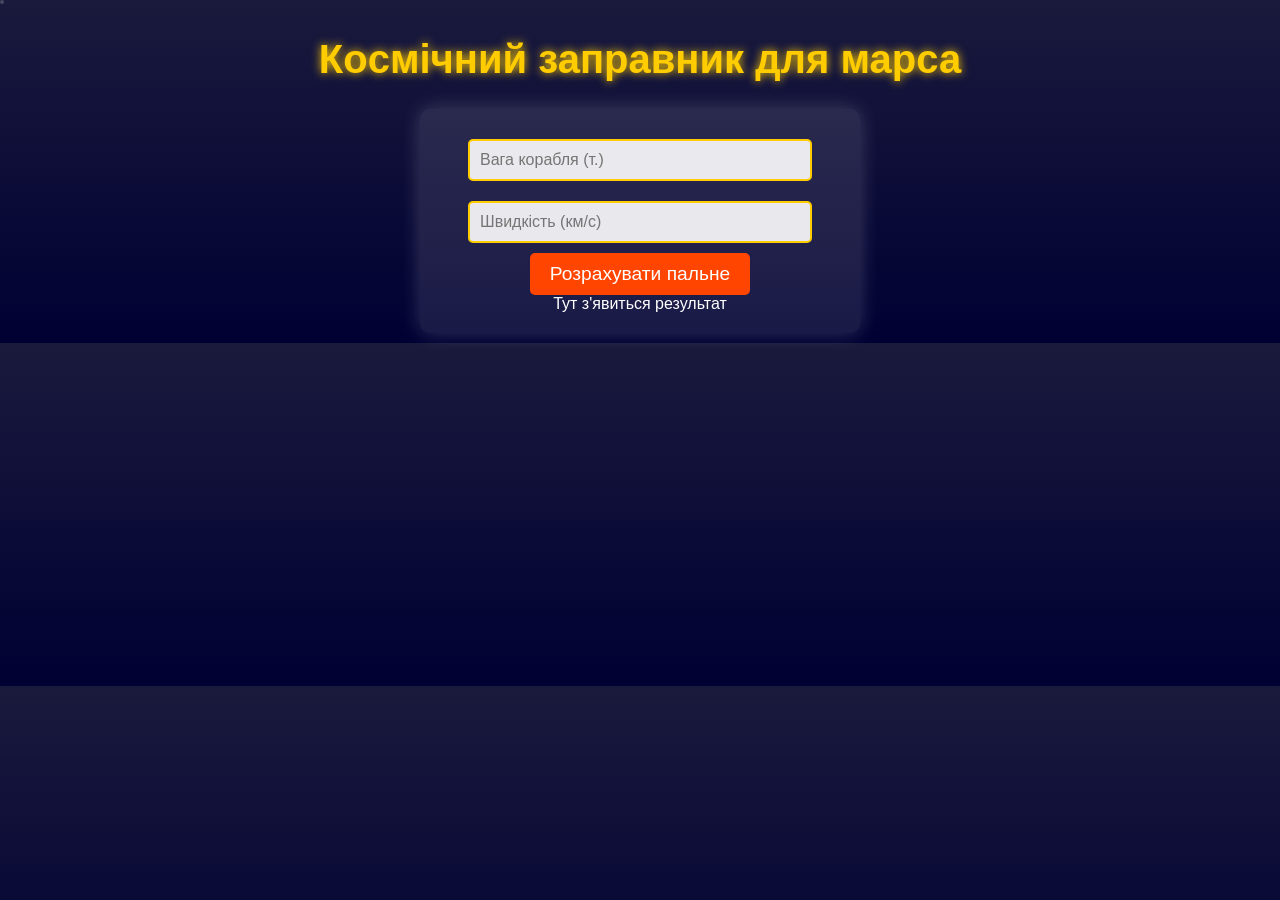
==== Index_1.0.html @ 66fa9aea "first commit" ====
<!DOCTYPE html>
<html lang="uk">
<head>
	<meta charset="utf-8">
	<title>Ксмічний заправник для марса</title>
	<link rel="stylesheet" type="text/css" href="style.css">
</head>
<body>
	<h1>Кoсмічний заправник для марса</h1>
	<div class="container">
		<input type="number" id="shipWeigh" placeholder="Вага корабля (т.)" min="0">
		<input type="number" id="speed" placeholder="Швидкість (км/с)" min="0">
		<button onclick="calculateFuel()">Розрахувати пальне</button>
		<div id="result">Тут з'явиться результат</div>
	</div>

</body>
</html>
---- style.css ----
body{
	background: linear-gradient(to bottom, #1a1a3d, #000033);
	color: white;
	font-family: Arial, sans-serif;
	text-align: center;
	padding: 2px;
	overflow: hidden;
}

body::before{
	content: '';
	position: fixed;
	top: 0;
	left: 0;
	width: 100%;
	height: 100%;
	background: url('data:image/svg+xml;utf8,<svg xmlns="http://www.w3.org/2000/svg"><circle cx="2" cy="2" r="2" fill="white"/></svg>') repeat;
	opacity: 0.2;
	z-index: -1;
}

h1{
	font-size: 2.5em;
	color: #ffcc00;
	text-shadow: 0 0 10px #ffcc00;
}

.container{
	background: rgba(255, 255, 255, 0.1);
	padding: 20px;
	border-radius: 10px;
	max-width: 400px;
	margin: 0 auto;
	box-shadow: 0 0 20px rgba(255, 255, 255, 0.2)
}

input{
	padding: 10px;
	margin: 10px;
	width: 80%;
	border: 2px solid #ffcc00;
	border-radius: 5px;
	font-size: 1em;
	background: rgba(255, 255, 255, 0.9);
}

button{
	padding: 10px 20px;
	background: #ff4500;
	color: white;
	border: none;
	border-radius: 5px;
	font-size: 1.2em;
	cursor: pointer;
	transition: background 0.3s;
}

button:hover{
	background: #ff6347;
}
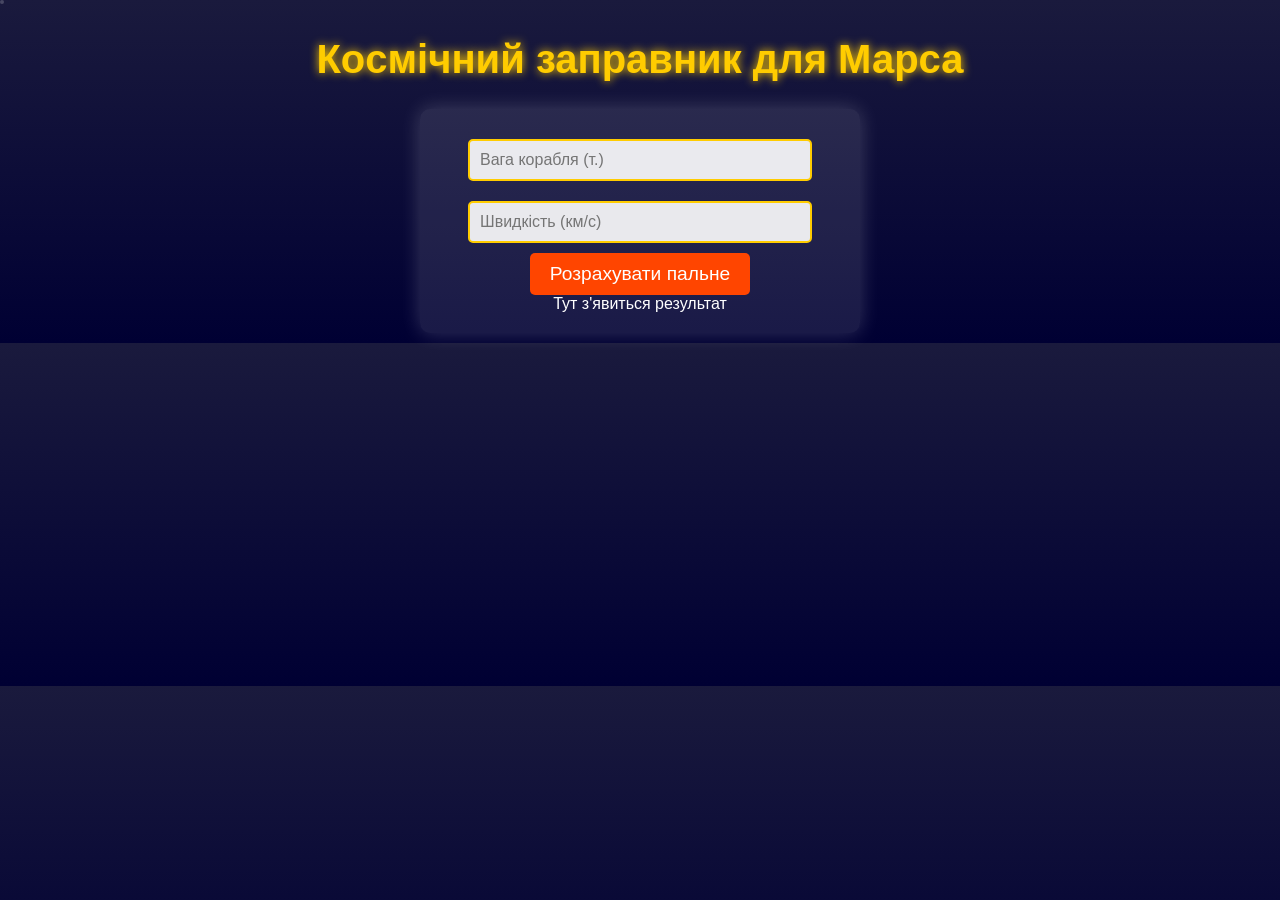
==== commit 4fd8a8c1: "second commit" ====
--- a/Index_1.0.html
+++ b/Index_1.0.html
@@ -2,11 +2,11 @@
 <html lang="uk">
 <head>
 	<meta charset="utf-8">
-	<title>Ксмічний заправник для марса</title>
+	<title>Космічний заправник для Марса</title>
 	<link rel="stylesheet" type="text/css" href="style.css">
 </head>
 <body>
-	<h1>Кoсмічний заправник для марса</h1>
+	<h1>Кoсмічний заправник для Марса</h1>
 	<div class="container">
 		<input type="number" id="shipWeigh" placeholder="Вага корабля (т.)" min="0">
 		<input type="number" id="speed" placeholder="Швидкість (км/с)" min="0">
--- a/style.css
+++ b/style.css
@@ -56,5 +56,5 @@
 }
 
 button:hover{
-	background: #ff6347;
+	background: #36ffff;
 }
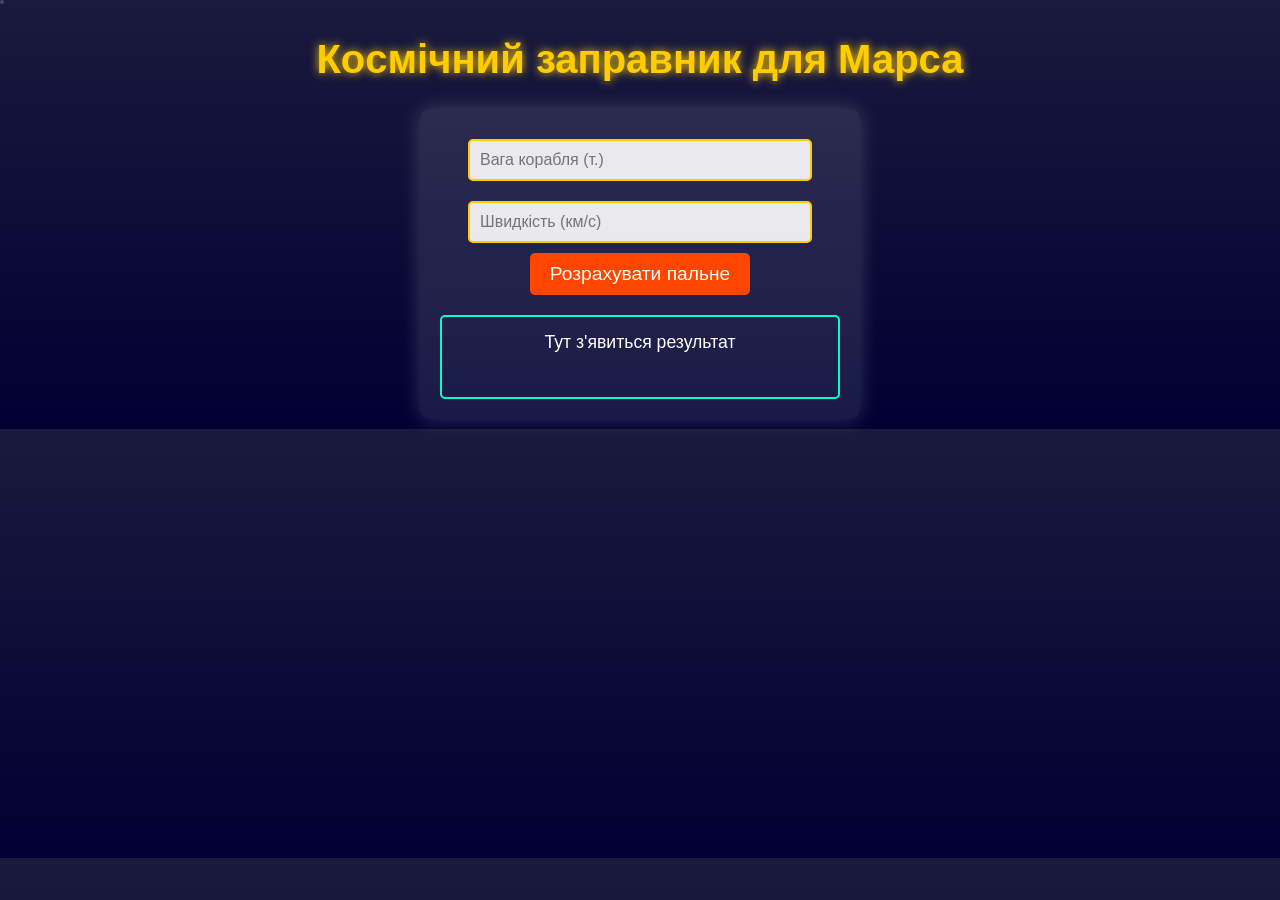
==== commit 0b0a1e36: "second commit" ====
--- a/Index_1.0.html
+++ b/Index_1.0.html
@@ -13,6 +13,27 @@
 		<button onclick="calculateFuel()">Розрахувати пальне</button>
 		<div id="result">Тут з'явиться результат</div>
 	</div>
+	<script>
+    function calculateFuel() {
+        let shipWeight = Number(document.getElementById("shipweight").value);
+        let speed = Number(document.getElementById("speed").value);
+
+        if (shipWeight <= 0 || speed <= 0) {
+            document.getElementById("result").innerText = "Корабель не злетить! Перевір ваги або швидкості!";
+            return;
+        }
+
+        let fuel = 10 * shipWeight * speed;
+
+        if (fuel > 590) {
+            document.getElementById("result").innerText = 
+                "Торого до поручу на Мріс! Потрібно " + fuel + " літрів пального.";
+        } else {
+            document.getElementById("result").innerText = 
+                "Мріс, замало пального (" + fuel + " літрів). Додай ще, щоб досягти Марсу!";
+        }
+    }
+</script>
 
 </body>
 </html>
--- a/style.css
+++ b/style.css
@@ -58,3 +58,12 @@
 button:hover{
 	background: #36ffff;
 }
+
+#result {
+  margin-top: 20px;
+  padding: 15px;
+  border: 2px solid #00ffcc;
+  border-radius: 5px;
+  font-size: 1.1em;
+  min-height: 50px;
+}
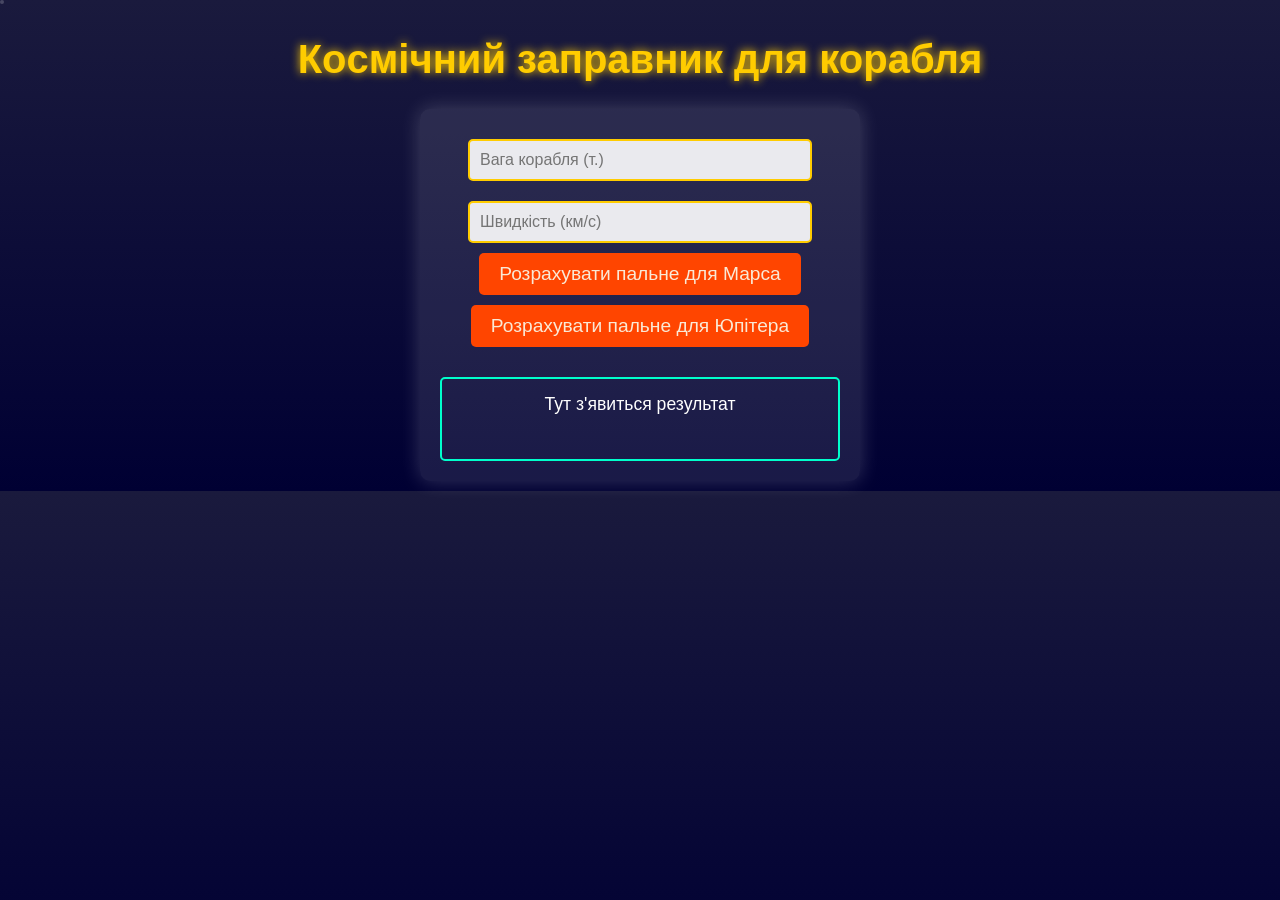
==== commit fc521083: "work version for mars and jupiter v0.1" ====
--- a/Index_1.0.html
+++ b/Index_1.0.html
@@ -6,16 +6,18 @@
 	<link rel="stylesheet" type="text/css" href="style.css">
 </head>
 <body>
-	<h1>Кoсмічний заправник для Марса</h1>
+	<h1>Кoсмічний заправник для корабля</h1>
 	<div class="container">
-		<input type="number" id="shipWeigh" placeholder="Вага корабля (т.)" min="0">
+		<input type="number" id="shipWeight" placeholder="Вага корабля (т.)" min="0">
 		<input type="number" id="speed" placeholder="Швидкість (км/с)" min="0">
-		<button onclick="calculateFuel()">Розрахувати пальне</button>
+		<button onclick="calculateFuel('Mars')">Розрахувати пальне для Марса</button>
+        <button onclick="calculateFuel('Jupiter')">Розрахувати пальне для Юпітера</button>
 		<div id="result">Тут з'явиться результат</div>
 	</div>
 	<script>
-    function calculateFuel() {
-        let shipWeight = Number(document.getElementById("shipweight").value);
+    function calculateFuel(planet) {
+        console.log(planet);
+        let shipWeight = Number(document.getElementById("shipWeight").value);
         let speed = Number(document.getElementById("speed").value);
 
         if (shipWeight <= 0 || speed <= 0) {
@@ -23,14 +25,29 @@
             return;
         }
 
-        let fuel = 10 * shipWeight * speed;
+        if (planet == "Mars"){
+            let fuel = 10 * shipWeight * speed;
 
-        if (fuel > 590) {
-            document.getElementById("result").innerText = 
-                "Торого до поручу на Мріс! Потрібно " + fuel + " літрів пального.";
-        } else {
-            document.getElementById("result").innerText = 
-                "Мріс, замало пального (" + fuel + " літрів). Додай ще, щоб досягти Марсу!";
+            if (fuel > 590) {
+                document.getElementById("result").innerText = 
+                    " Для польоту на Марс! Потрібно " + fuel + " літрів пального.";
+            } else {
+                document.getElementById("result").innerText = 
+                    "Замало пального (" + fuel + " літрів). Додай ще, щоб досягти Марсу!";
+            }
+        }
+
+
+        if (planet == "Jupiter"){
+            let fuel = 100 * shipWeight * speed;
+
+            if (fuel > 890) {
+                document.getElementById("result").innerText = 
+                    "Для польоту на Юпітер! Потрібно " + fuel + " літрів пального.";
+            } else {
+                document.getElementById("result").innerText = 
+                    "Замало пального (" + fuel + " літрів). Додай ще, щоб досягти Юпітера!";
+            }
         }
     }
 </script>
--- a/style.css
+++ b/style.css
@@ -47,12 +47,13 @@
 button{
 	padding: 10px 20px;
 	background: #ff4500;
-	color: white;
+	color: rgb(250, 233, 213);
 	border: none;
 	border-radius: 5px;
 	font-size: 1.2em;
 	cursor: pointer;
 	transition: background 0.3s;
+	margin-bottom: 10px;
 }
 
 button:hover{
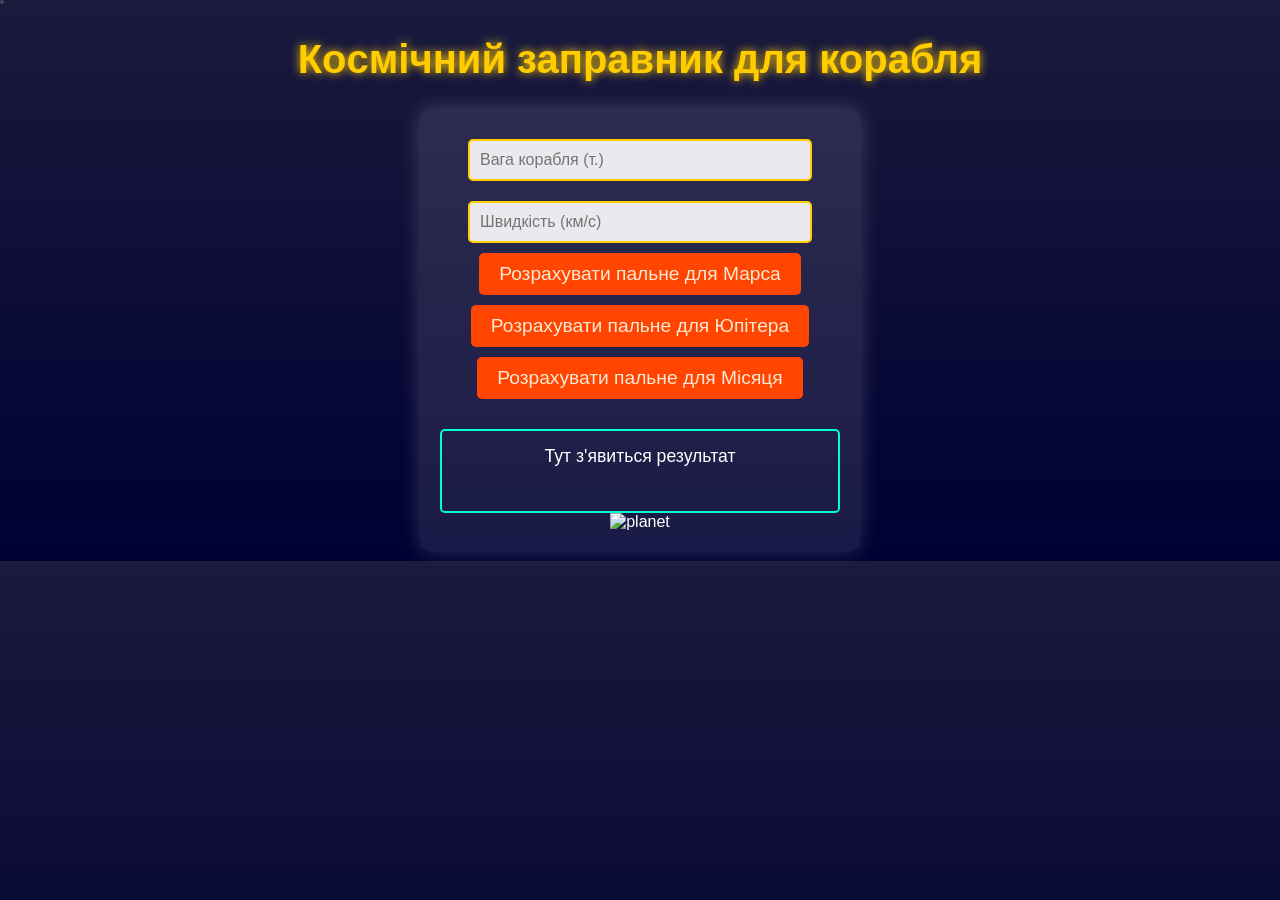
==== commit 4e4105cd: "images" ====
--- a/Index_1.0.html
+++ b/Index_1.0.html
@@ -12,42 +12,54 @@
 		<input type="number" id="speed" placeholder="Швидкість (км/с)" min="0">
 		<button onclick="calculateFuel('Mars')">Розрахувати пальне для Марса</button>
         <button onclick="calculateFuel('Jupiter')">Розрахувати пальне для Юпітера</button>
+        <button onclick="calculateFuel('Moon')">Розрахувати пальне для Місяця</button>
 		<div id="result">Тут з'явиться результат</div>
+        <img src="mars.png" alt="planet" id="planetimg">
 	</div>
 	<script>
     function calculateFuel(planet) {
         console.log(planet);
+        let img = document.getElementById("planetimg");
         let shipWeight = Number(document.getElementById("shipWeight").value);
         let speed = Number(document.getElementById("speed").value);
-
+        let k = 10;
+        let edge = 590;
+        let planetName = "";
         if (shipWeight <= 0 || speed <= 0) {
             document.getElementById("result").innerText = "Корабель не злетить! Перевір ваги або швидкості!";
             return;
         }
+        
+        if (planet == "Mars"){
+            k = 10;
+            edge = 590;
+            planetName = "Марс";
+            img.src = "mars.png";
 
-        if (planet == "Mars"){
-            let fuel = 10 * shipWeight * speed;
-
-            if (fuel > 590) {
-                document.getElementById("result").innerText = 
-                    " Для польоту на Марс! Потрібно " + fuel + " літрів пального.";
-            } else {
-                document.getElementById("result").innerText = 
-                    "Замало пального (" + fuel + " літрів). Додай ще, щоб досягти Марсу!";
-            }
         }
 
+        if(planet == "Jupiter"){
+            k = 100;
+            edge = 890;
+            planetName ="Юпітер";
+            img.src = "jupiter.png";
+        }
 
-        if (planet == "Jupiter"){
-            let fuel = 100 * shipWeight * speed;
+         if (planet == "Moon"){
+            k = 5;
+            edge = 250;
+            planetName = "Місяць";
+            img.src = "moon.jpg";
+        }
 
-            if (fuel > 890) {
-                document.getElementById("result").innerText = 
-                    "Для польоту на Юпітер! Потрібно " + fuel + " літрів пального.";
-            } else {
-                document.getElementById("result").innerText = 
-                    "Замало пального (" + fuel + " літрів). Додай ще, щоб досягти Юпітера!";
-            }
+        let fuel = k * shipWeight * speed;
+
+        if (fuel > edge) {
+            document.getElementById("result").innerText = 
+                "Летимо на "+planetName+"! Потрібно " + fuel + " літрів пального.";
+        } else {
+            document.getElementById("result").innerText = 
+                "Замало пального (" + fuel + " літрів). Додай ще, щоб досягти "+planetName+"у!";
         }
     }
 </script>
--- a/style.css
+++ b/style.css
@@ -68,3 +68,8 @@
   font-size: 1.1em;
   min-height: 50px;
 }
+
+
+#planetimg{
+	width: -webkit-fill-available;
+}
